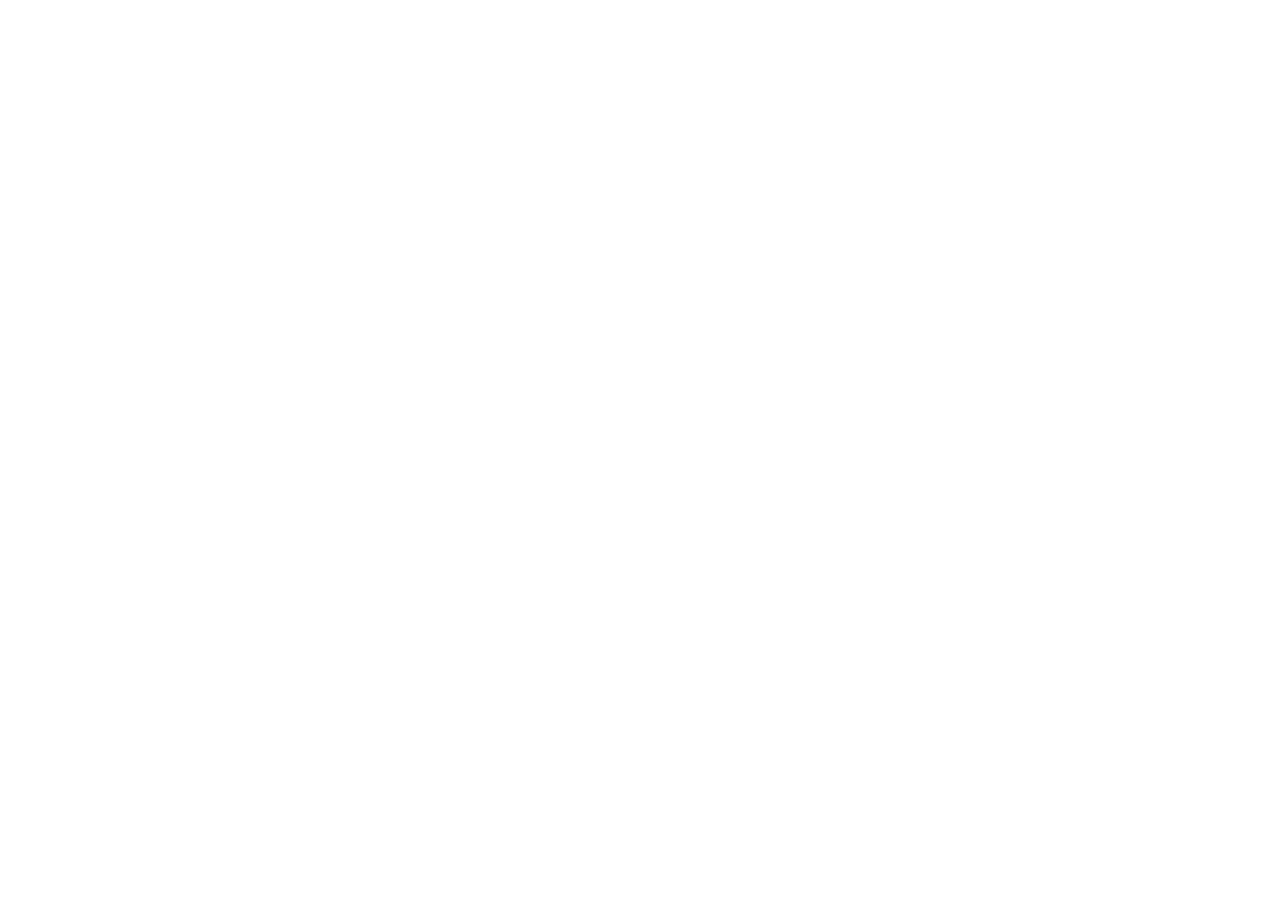
==== index.html @ 31dac5e2 "최초 커밋" ====
<!DOCTYPE html>
<html lang="en">
<head>
    <meta charset="UTF-8">
    <meta name="viewport" content="width=device-width, initial-scale=1.0">
    <title>Document</title>
</head>
<body>
    
</body>
</html>
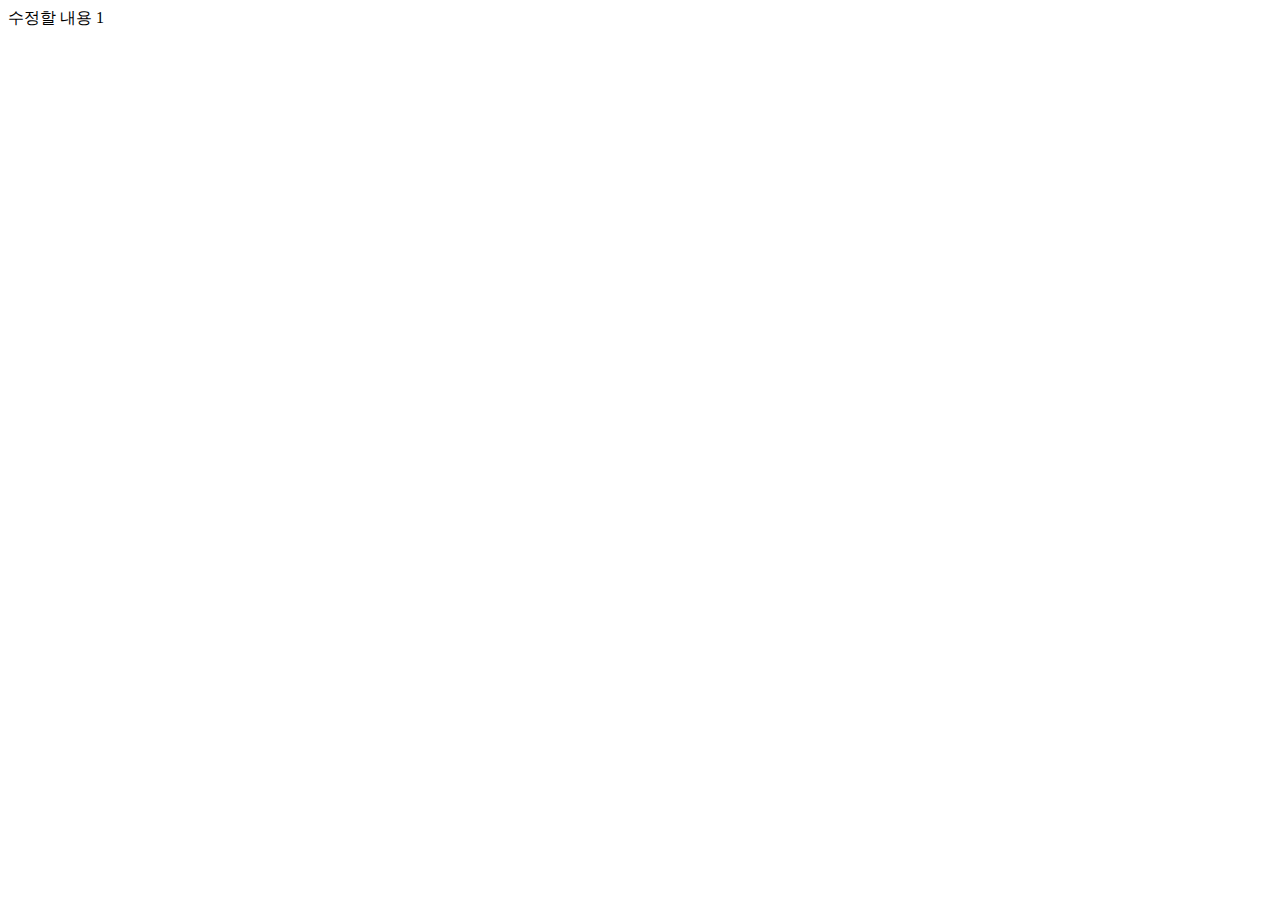
==== commit 0ed19ab6: "index.html 수정" ====
--- a/index.html
+++ b/index.html
@@ -6,6 +6,7 @@
     <title>Document</title>
 </head>
 <body>
+    수정할 내용 1
     
 </body>
 </html>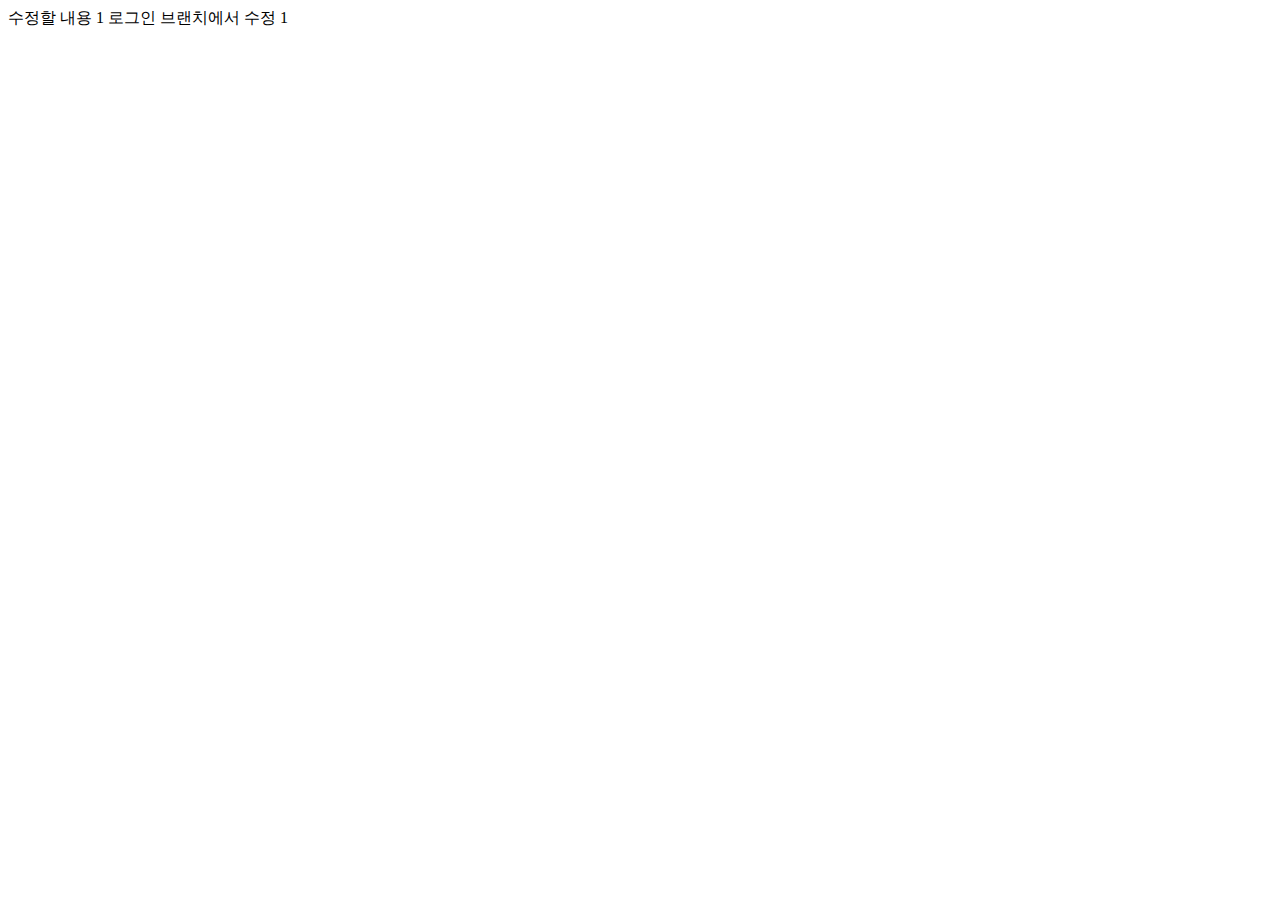
==== commit e1dacf0b: "login에서 작업1" ====
--- a/index.html
+++ b/index.html
@@ -7,6 +7,7 @@
 </head>
 <body>
     수정할 내용 1
+    로그인 브랜치에서 수정 1
     
 </body>
 </html>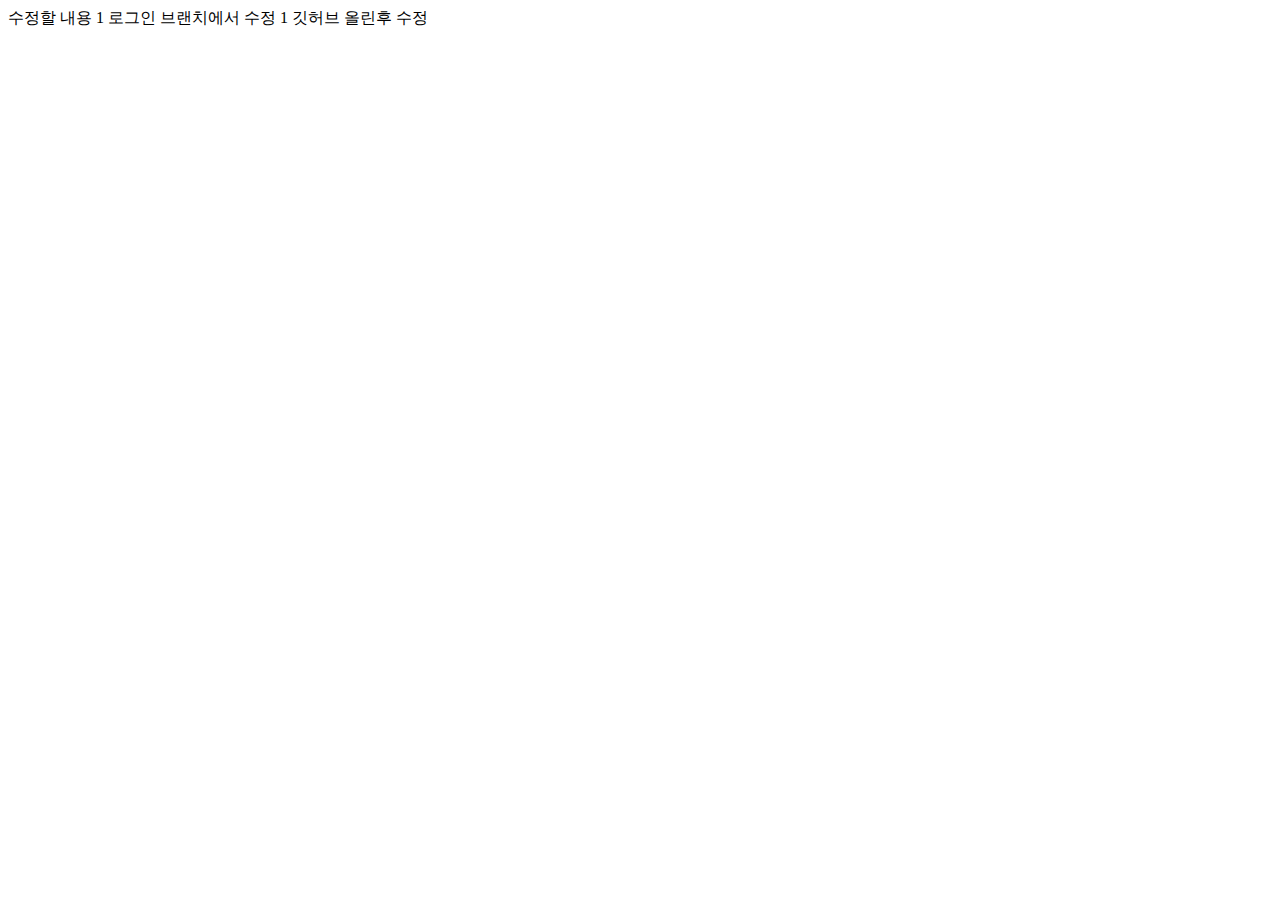
==== commit be2da4ff: "index.html 수정ㄷ" ====
--- a/index.html
+++ b/index.html
@@ -8,6 +8,7 @@
 <body>
     수정할 내용 1
     로그인 브랜치에서 수정 1
+    깃허브 올린후 수정 
     
 </body>
 </html>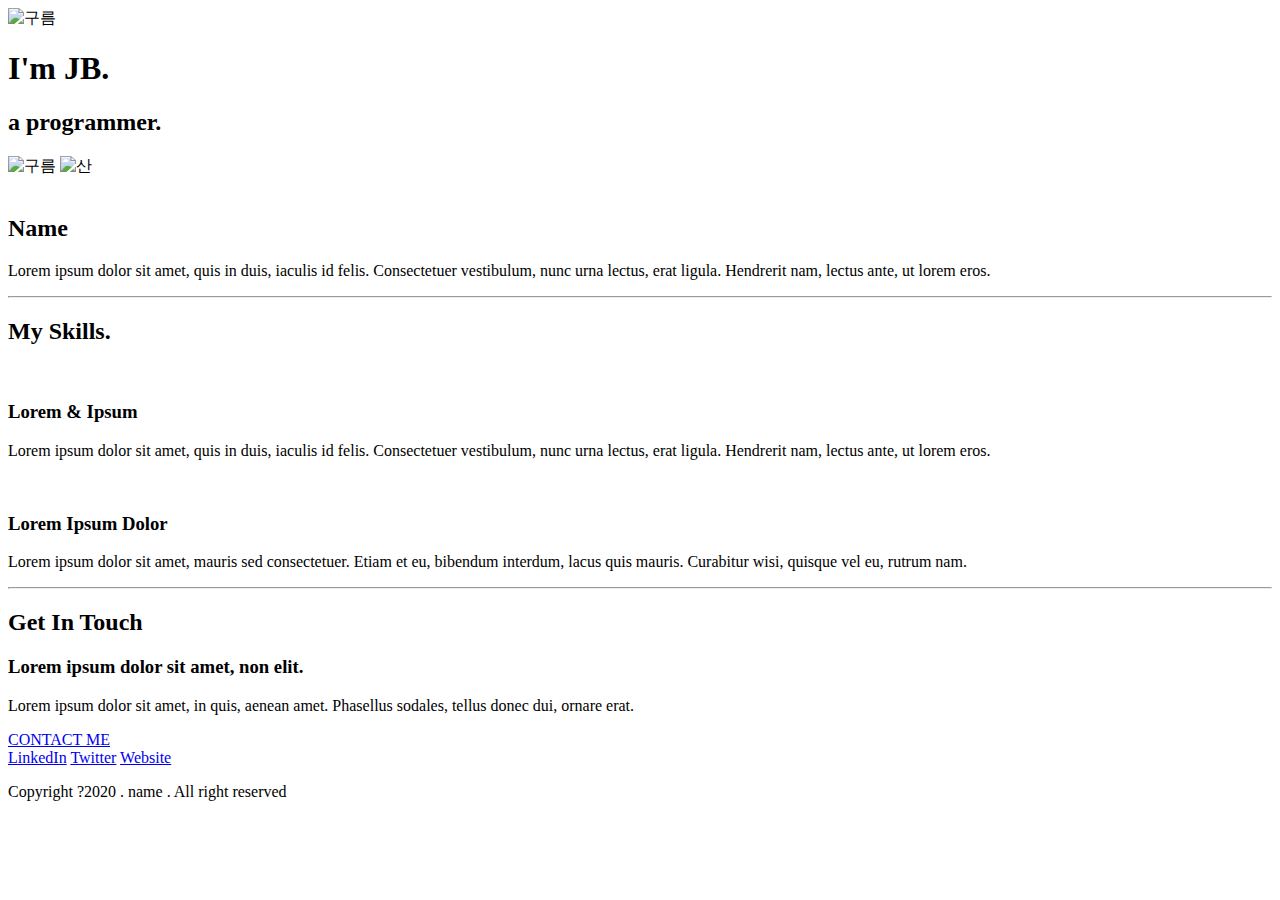
==== commit 9a3c385b: "Add files via upload" ====
--- a/index.html
+++ b/index.html
@@ -1,14 +1,58 @@
-<!DOCTYPE html>
-<html lang="en">
-<head>
-    <meta charset="UTF-8">
-    <meta name="viewport" content="width=device-width, initial-scale=1.0">
-    <title>Document</title>
-</head>
-<body>
-    수정할 내용 1
-    로그인 브랜치에서 수정 1
-    깃허브 올린후 수정 
-    
-</body>
+<!DOCTYPE html>
+<html lang="en">
+<head>
+    <meta charset="UTF-8">
+    <meta name="viewport" content="width=device-width, initial-scale=1.0">
+    <title>Yuhyojin - devleoper</title>
+    <link href="https://fonts.googleapis.com/css2?family=Merriweather:ital@1&family=Montserrat&family=Sacramento&display=swap" rel="stylesheet"> 
+    <link rel="shortcut icon" href="img/favicon.ico" type="image/x-icon">
+    <link rel="stylesheet" href="style.css">
+</head>
+<body>
+   
+    <div class="contaner-top">
+        <img class="top-cloud" src="img/cloud.png" alt="구름">
+    <h1>I'm JB.</h1>
+    <h2>a <span> pro</span>grammer.</h2>
+    <img class="bottom-cloud" src="img/cloud.png" alt="구름">
+    <img src="img/mountain.png" alt="산">
+    </div>
+
+    <div class="contaner-middle">
+        <div class="profile">
+          <img  src="img/virus.png" width="150px" alt="">
+          <h2>Name</h2>
+          <p>Lorem ipsum dolor sit amet, quis in duis, iaculis id felis. Consectetuer vestibulum, nunc urna lectus, erat ligula. Hendrerit nam, lectus ante, ut lorem eros.</p>
+        </div>
+        <hr>
+        <div class="skills">
+          <h2>My Skills.</h2>
+          <div class="skill-row">
+            <img class="skill-photo" src="img/sphinx.png" width ="" alt="">
+            <h3>Lorem & Ipsum</h3>
+            <p>Lorem ipsum dolor sit amet, quis in duis, iaculis id felis. Consectetuer vestibulum, nunc urna lectus, erat ligula. Hendrerit nam, lectus ante, ut lorem eros.</p>
+          </div>
+          <div class="skill-row">
+            <img class="java-photo" src="img/cactus.png" width= ; alt="">
+            <h3>Lorem Ipsum Dolor</h3>
+            <p>Lorem ipsum dolor sit amet, mauris sed consectetuer. Etiam et eu, bibendum interdum, lacus quis mauris. Curabitur wisi, quisque vel eu, rutrum nam.</p>
+          </div>
+        </div>
+        <hr>
+        <div class="contaner-bottom">
+          <h2>Get In Touch</h2>
+          <h3 class="blue">Lorem ipsum dolor sit amet, non elit.</h3>
+          <p>Lorem ipsum dolor sit amet, in quis, aenean amet. Phasellus sodales, tellus donec dui, ornare erat.</p>
+          <a class="btn" href="mailto:name@email.com">CONTACT ME</a>
+        </div>
+      </div>
+      
+      
+      <div class="contact-me">
+        <a class="footer-link" href="https://www.linkedin.com/">LinkedIn</a>
+        <a class="footer-link" href="https://twitter.com/">Twitter</a>
+        <a class="footer-link" href="https://www.appbrewery.co/">Website</a>
+        <p >Copyright ?2020 . name . All right reserved</p>
+      </div>
+</body>
 </html>